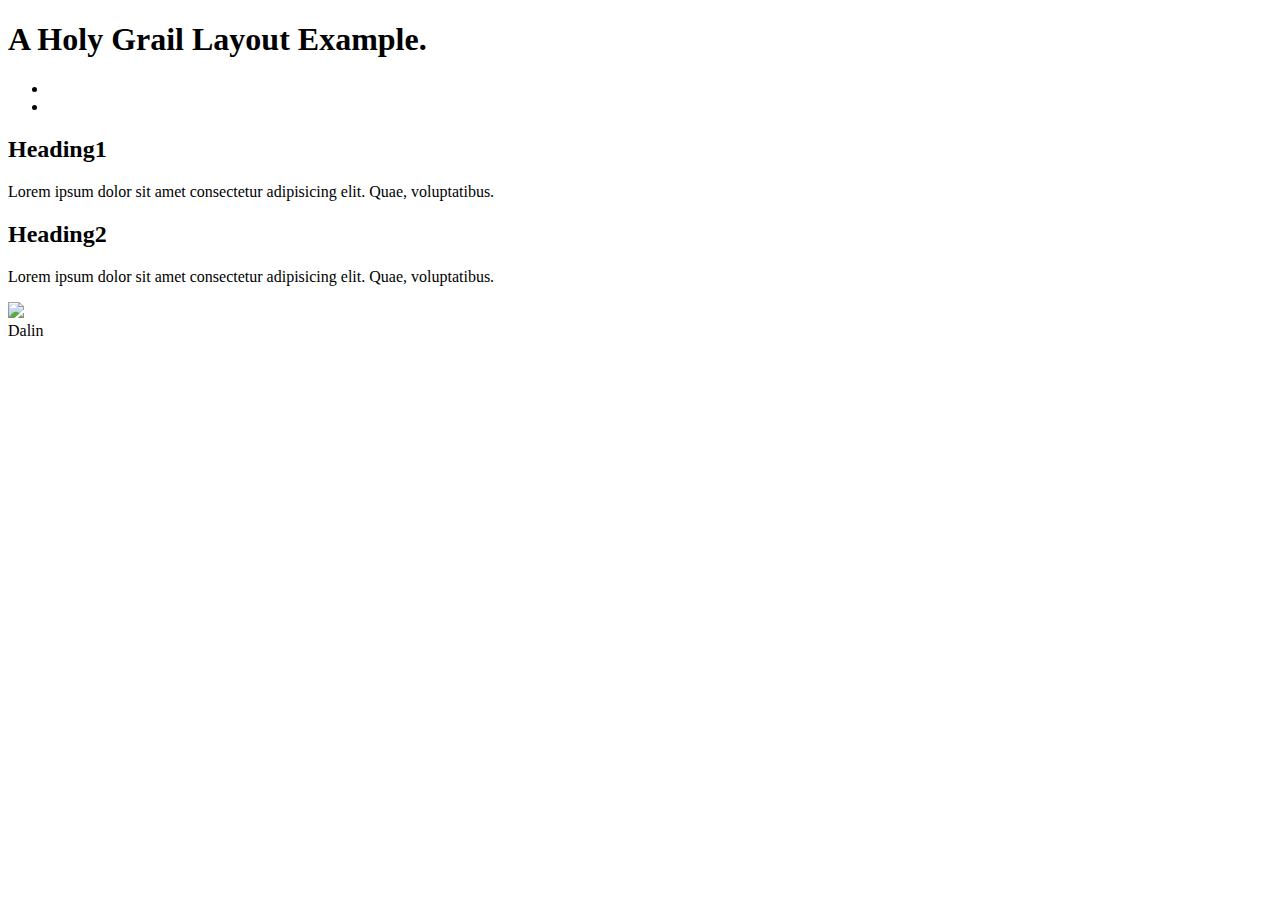
==== week02/holygrail.html @ cc3cda45 "added holy grail" ====
<!DOCTYPE html>
<html lang="en-US">
    <head>
        <meta charset="utf-8">
        <meta name="viewport" content="width=device-width, initial-scale=1">
        <title>Dalin Auvinen | Holy Grail Layout Example</title>
        <meta name="description" content="A common layout example on the web called the 'holy grail' layout.">
        <meta name="author" content="Dalin Auvinen">
    </head>
    <body>
        <header>
            <h1>
                A Holy Grail Layout Example.
            </h1>
        </header>
        <nav>
            <ul>
                <li>
                    <a href="https://www.chess.com/home"></a>
                </li>
                <li>
                    <a href="https://byui-cse.github.io/wdd130-ww-course/week02/prepare-html-semantic.html"></a>
                </li>
            </ul>
        </nav>
        <main>
            <section>
                <h2>
                    Heading1
                </h2>
                <p>
                    Lorem ipsum dolor sit amet consectetur adipisicing elit. Quae, voluptatibus.
                </p>
            </section>
            <section>
                <h2>
                    Heading2
                </h2>
                <p>
                    Lorem ipsum dolor sit amet consectetur adipisicing elit. Quae, voluptatibus.
                </p>
            </section>
        </main>
        <aside>
            <img src="https://content.churchofjesuschrist.org/templesldsorg/bc/Temples/photo-galleries/aba-nigeria/320x200/aba-nigeria-temple-lds-273999-wallpaper.jpg" width="200">
        </aside>
        <footer>
            Dalin
        </footer>
    </body>






</html>
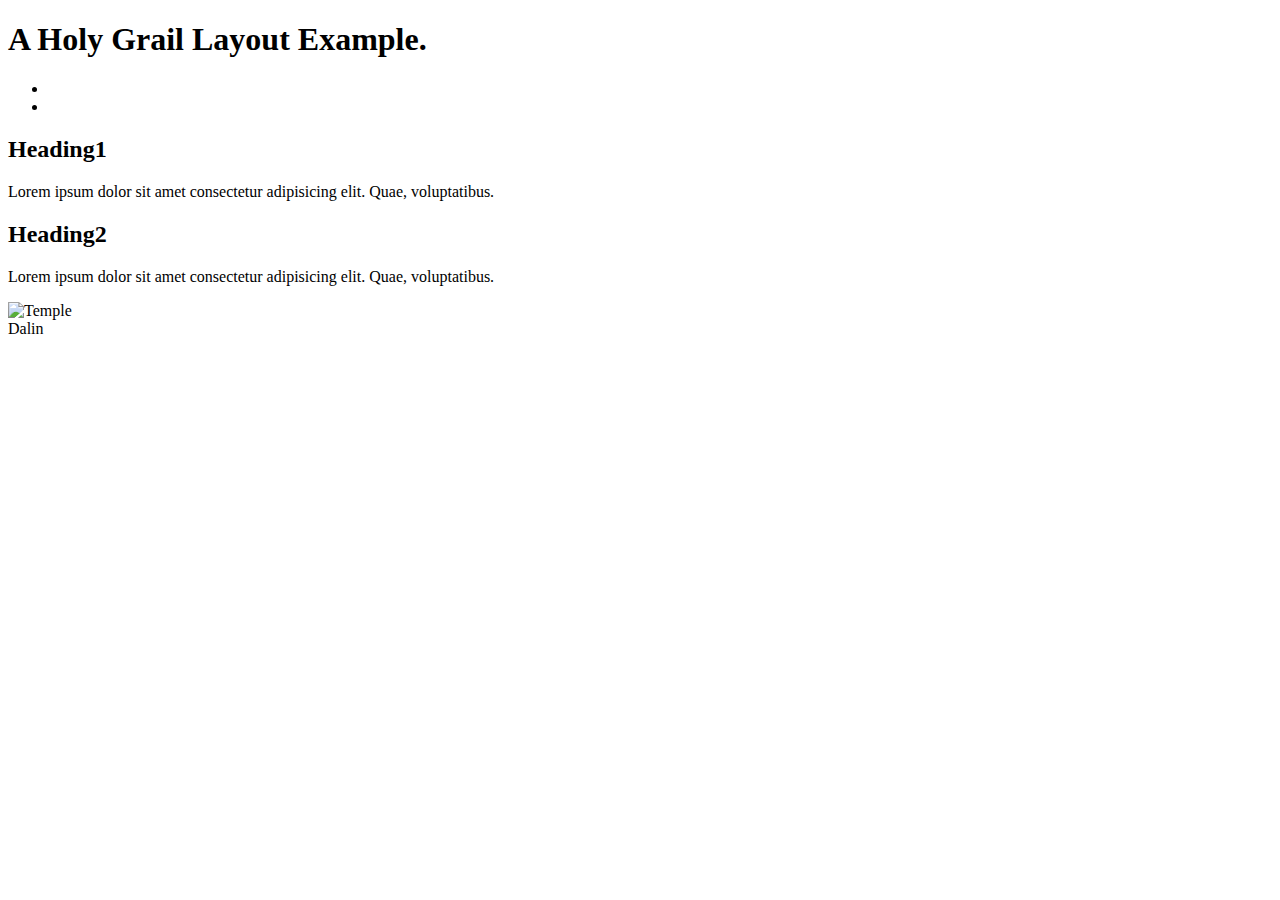
==== commit 9eb19604: "a couple tweaks" ====
--- a/week02/holygrail.html
+++ b/week02/holygrail.html
@@ -42,7 +42,7 @@
             </section>
         </main>
         <aside>
-            <img src="https://content.churchofjesuschrist.org/templesldsorg/bc/Temples/photo-galleries/aba-nigeria/320x200/aba-nigeria-temple-lds-273999-wallpaper.jpg" width="200">
+            <img src="https://content.churchofjesuschrist.org/templesldsorg/bc/Temples/photo-galleries/aba-nigeria/320x200/aba-nigeria-temple-lds-273999-wallpaper.jpg" alt="Temple" width="200">
         </aside>
         <footer>
             Dalin
